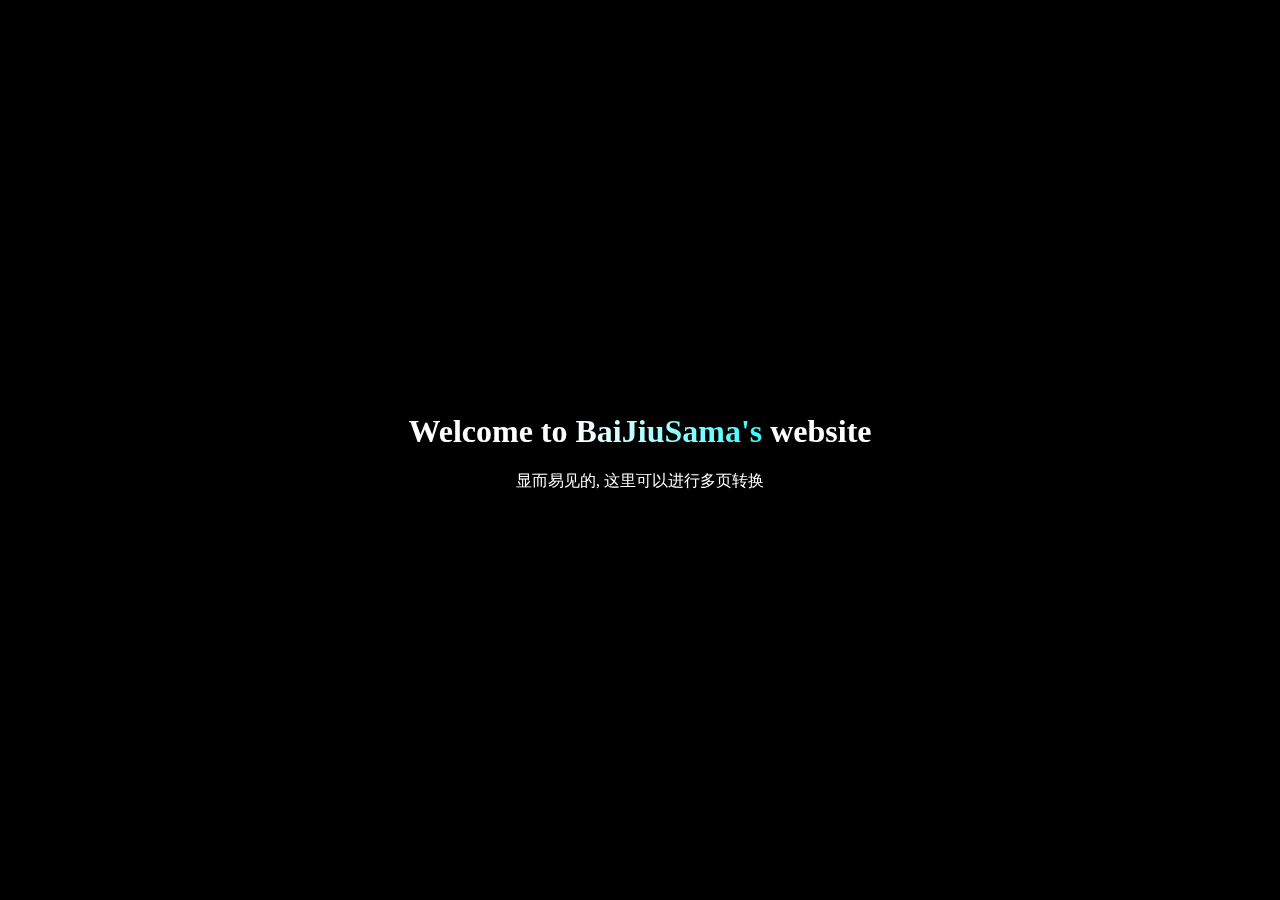
==== pages/another_page.html @ f75ec80e "changed" ====
<!DOCTYPE html>
<html lang="en">
<head>
    <meta charset="UTF-8">
    <meta name="viewport" content="width=device-width, initial-scale=1.0">
    <link rel="icon" href="../images/Shiroko.jpg" type="image/jpg">
    <title>BaiJiuSama's Website</title>
    <style>
        html, body {
            margin: 0;
            padding: 0;
            height: 100%;
            display: flex;
            justify-content: center;
            align-items: center;
            background-color: transparent;
            z-index: 1;
        }

        .background {
            position: fixed;
            top: 0;
            left: 0;
            width: 100%;
            height: 100%;
            background-image: url('images/Background.jpg');
            background-size: cover;
            background-position: center;
            filter: blur(10px);
            z-index: -1;
        }

        .content {
            background: rgba(0, 0, 0, 0.7);
            padding: 35px;
            border-radius: 15px;
            box-shadow: 0 4px 8px rgba(0, 0, 0, 0.2);
            text-align: center;
            color: white;
            z-index: 1;
        }

        .gradient-text {
            font-weight: bold;
            background: linear-gradient(to left, rgb(51, 255, 255), white);
            -webkit-background-clip: text;
            -webkit-text-fill-color: transparent;
        }
    </style>
</head>
<body style="background-color: black">
<div class="background"></div>

<div class="content">
    <h1>Welcome to <span class="gradient-text">BaiJiuSama's</span> website</h1>
    <p>显而易见的, 这里可以进行多页转换</p>
</div>
</body>
</html>
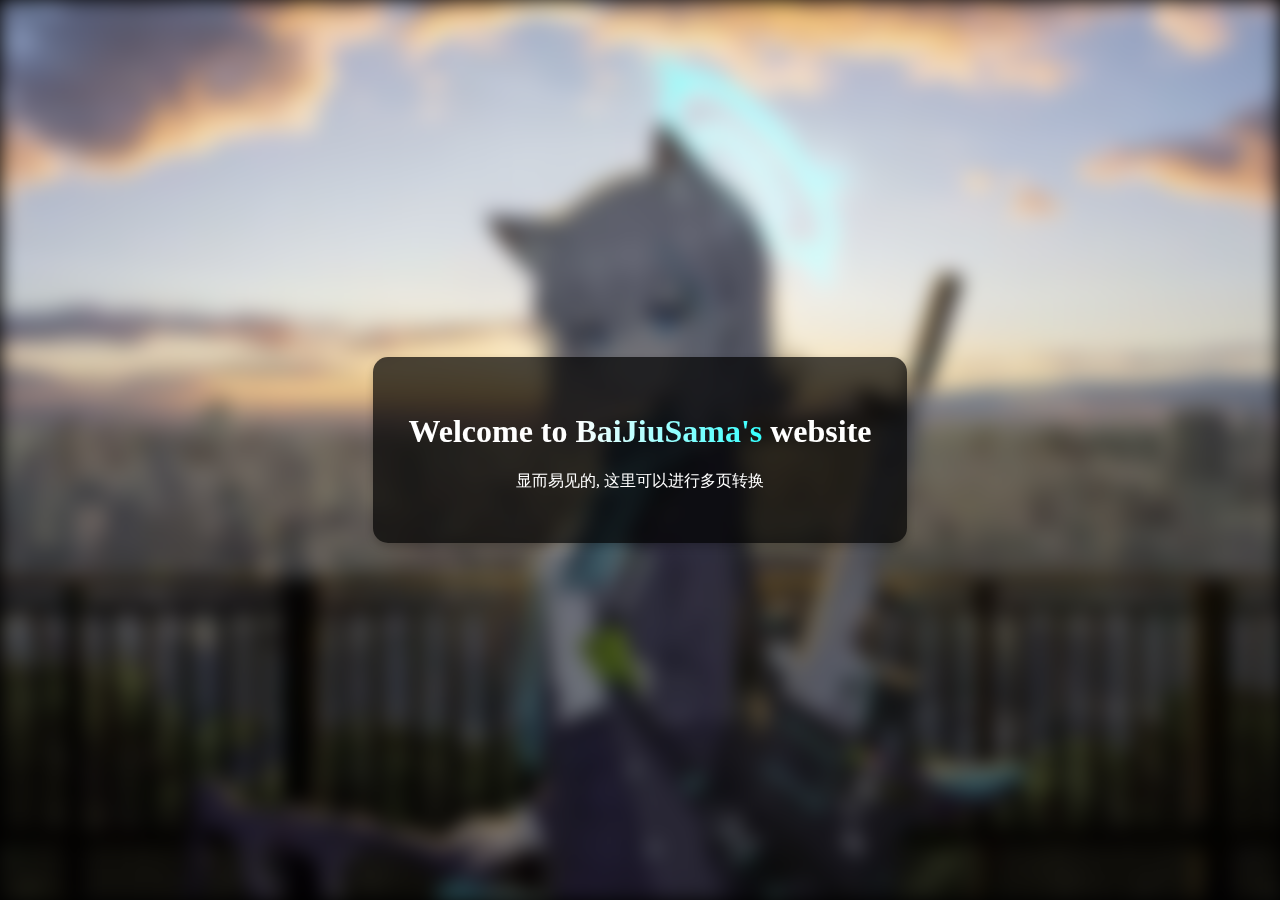
==== commit 38793c65: "优化代码排版" ====
--- a/pages/another_page.html
+++ b/pages/another_page.html
@@ -23,7 +23,7 @@
             left: 0;
             width: 100%;
             height: 100%;
-            background-image: url('images/Background.jpg');
+            background-image: url('../images/Background.jpg');
             background-size: cover;
             background-position: center;
             filter: blur(10px);
